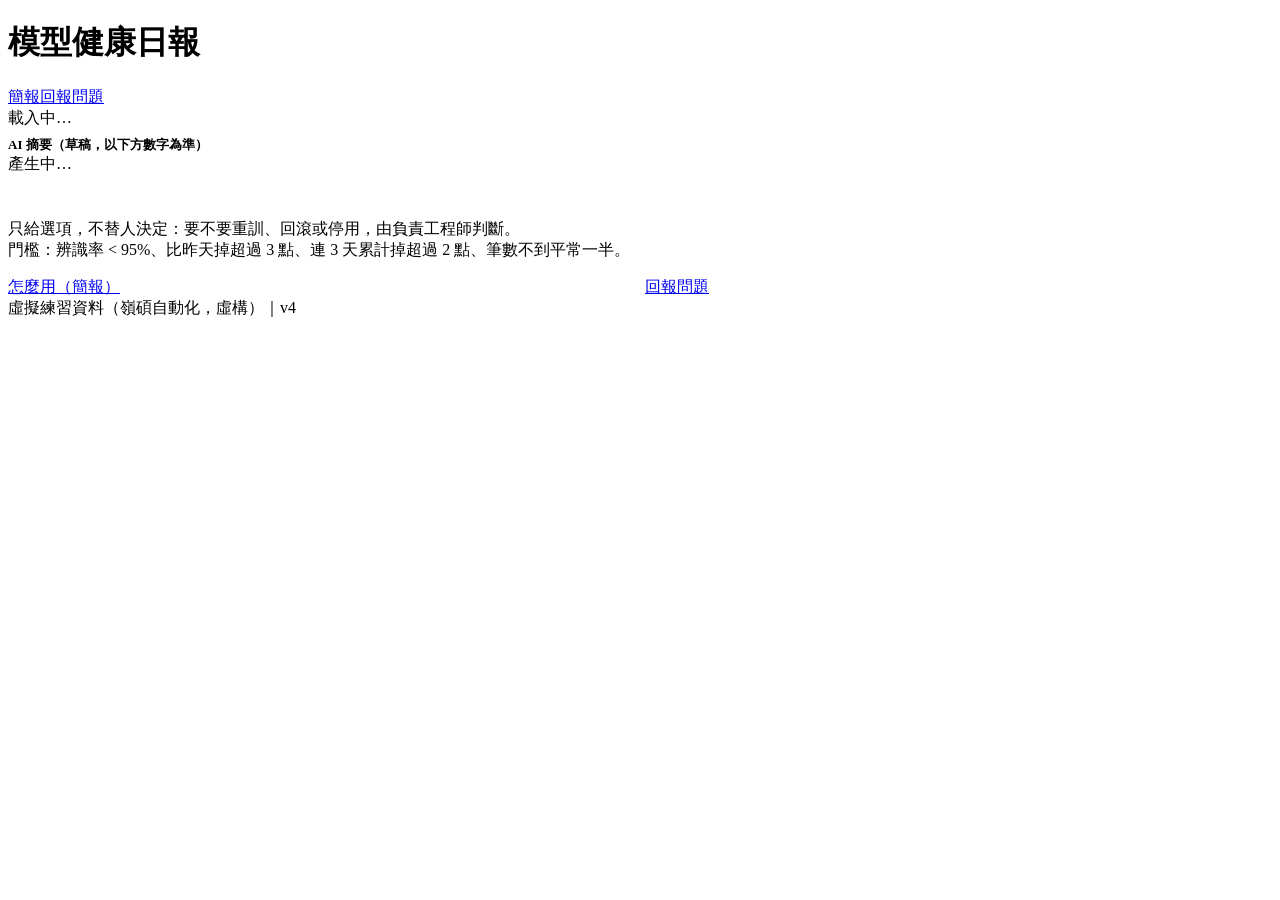
==== public/index.html @ 8ea5e5f7 "LIFF 視窗裡改用 liff.openWindow(external) 開簡報，修好手機下載 LIFF 視窗不吃 openExternalBrowser 參數，從 A 格打開工具後的簡報仍在 LIN" ====
<!DOCTYPE html>
<html lang="zh-Hant-TW">
<head>
<meta charset="UTF-8">
<meta name="viewport" content="width=device-width, initial-scale=1.0">
<title>模型健康日報</title>
<script>
// LIFF 帶路徑（liff.line.me/{id}/demo）時，LINE 會先開首頁並把路徑放在 liff.state；
// 沒載 LIFF SDK，所以自己讀出來跳過去。只允許站內路徑，避免被拿去轉址到外部網站。
(function(){ var s = new URLSearchParams(location.search).get("liff.state");
  if (s && /^\/[A-Za-z0-9_\-\/.?=&%#]*$/.test(s) && s.indexOf("//") !== 0) location.replace(s); })();
</script>
<link rel="stylesheet" href="/style.css">
<script src="/line.js"></script>
<style>
  .hero{font-size:clamp(24px,6vw,34px);font-weight:800;line-height:1.3;margin:6px 0 2px}
  .hero em{font-style:normal;color:var(--red)}
  .ai{border-left:4px solid var(--blue)}
  .ai b{font-size:13px;color:var(--blue)}
  .m{display:grid;grid-template-columns:1fr auto;gap:4px 12px;align-items:center}
  .m h3{margin:0;font-size:18px}
  .rate{font:800 28px/1 ui-monospace,Consolas,monospace;text-align:right}
  .sub{grid-column:1/-1;display:flex;flex-wrap:wrap;gap:6px 14px;font-size:14px;color:var(--mute)}
  .sub b{color:var(--ink)}
  .neg{color:#ff8a80!important}
  svg.spark{grid-column:1/-1;width:100%;height:44px}
  .guess{grid-column:1/-1;font-size:14px;margin-top:4px}
  .opts{grid-column:1/-1;display:flex;flex-wrap:wrap;gap:6px;margin-top:6px}
  .opts span{font-size:13px;border:1px dashed var(--line);border-radius:8px;padding:4px 8px}
  details summary{cursor:pointer;min-height:44px;display:flex;align-items:center;color:var(--mute)}
  .bottom{display:grid;grid-template-columns:1fr 1fr;gap:10px;margin-top:16px}
</style>
</head>
<body>
<div class="top"><h1>模型健康日報</h1><nav><a class="btn" href="/slides" data-external>簡報</a><a class="btn" href="/report.html">回報問題</a></nav></div>
<div class="wrap">
  <div class="meta" id="date">載入中…</div>
  <div class="hero" id="hero"></div>
  <div class="card ai"><b>AI 摘要（草稿，以下方數字為準）</b><div id="ai">產生中…</div></div>
  <div id="need"></div>
  <details id="okBox"><summary id="okSum"></summary><div id="ok"></div></details>
  <div class="card note">只給選項，不替人決定：要不要重訓、回滾或停用，由負責工程師判斷。<br>門檻：辨識率 &lt; 95%、比昨天掉超過 3 點、連 3 天累計掉超過 2 點、筆數不到平常一半。</div>
  <div class="bottom"><a class="btn" href="/slides" data-external>怎麼用（簡報）</a><a class="btn primary" href="/report.html">回報問題</a></div>
</div>
<footer>虛擬練習資料（嶺碩自動化，虛構）｜v4</footer>
<script type="module">
import { evaluate } from "/health.js";
const fmt = (x, d = 1) => (x > 0 ? "+" : "") + x.toFixed(d);
function spark(trend, color) {
  const min = Math.min(...trend, 94), max = Math.max(...trend, 100), w = 300, h = 44;
  const pts = trend.map((v, i) => `${(i / (trend.length - 1)) * (w - 8) + 4},${h - 4 - ((v - min) / (max - min)) * (h - 8)}`).join(" ");
  const y95 = h - 4 - ((95 - min) / (max - min)) * (h - 8);
  return `<svg class="spark" viewBox="0 0 ${w} ${h}" preserveAspectRatio="none" aria-hidden="true">
    <line x1="0" x2="${w}" y1="${y95}" y2="${y95}" stroke="#d4372c" stroke-dasharray="4 4" opacity=".5"/>
    <polyline points="${pts}" fill="none" stroke="${color}" stroke-width="2.5"/></svg>`;
}
function card(r) {
  const c = r.statuses[0].color;
  return `<div class="card m" style="border-left:4px solid ${c}">
    <h3>${r.name}</h3><div class="rate" style="color:${c}">${r.rate}%</div>
    <div class="sub">${r.statuses.map(s => `<span class="pill" style="background:${s.color}">${s.label}</span>`).join("")}
      <span>${r.line}</span><span>比昨天 <b class="${r.vsYesterday < 0 ? "neg" : ""}">${fmt(r.vsYesterday)}</b></span>
      <span>比 7 天平均 <b class="${r.vsAvg < 0 ? "neg" : ""}">${fmt(r.vsAvg)}</b></span>
      <span>筆數 <b class="${r.nRatio < 0.5 ? "neg" : ""}">${r.n.toLocaleString()}</b>（平常的 ${Math.round(r.nRatio * 100)}%）</span></div>
    ${spark(r.trend, c)}
    ${r.advice.guess ? `<div class="guess">${r.advice.guess}</div><div class="opts">${r.advice.options.map(o => `<span>${o}</span>`).join("")}</div>` : ""}
  </div>`;
}
const data = await (await fetch("/data.json")).json();
const rows = evaluate(data), need = rows.filter(r => r.needsHuman), ok = rows.filter(r => !r.needsHuman);
document.getElementById("date").textContent = `資料日 ${rows[0].date}｜共 ${rows.length} 支模型`;
document.getElementById("hero").innerHTML = need.length ? `<em>${need.length} 支</em>要人看，${ok.length} 支正常` : "全部正常";
document.getElementById("need").innerHTML = need.map(card).join("");
document.getElementById("okSum").textContent = `正常的 ${ok.length} 支（點開看）`;
document.getElementById("ok").innerHTML = ok.map(card).join("");
fetch("/api/summary").then(r => r.json()).then(j => {
  document.getElementById("ai").textContent = j.text + (j.source === "ai" ? "" : "（AI 暫時無法使用，這是規則產生的文字）");
}).catch(() => { document.getElementById("ai").textContent = "AI 摘要暫時無法使用，請以下方數字為準。"; });
</script>
</body>
</html>
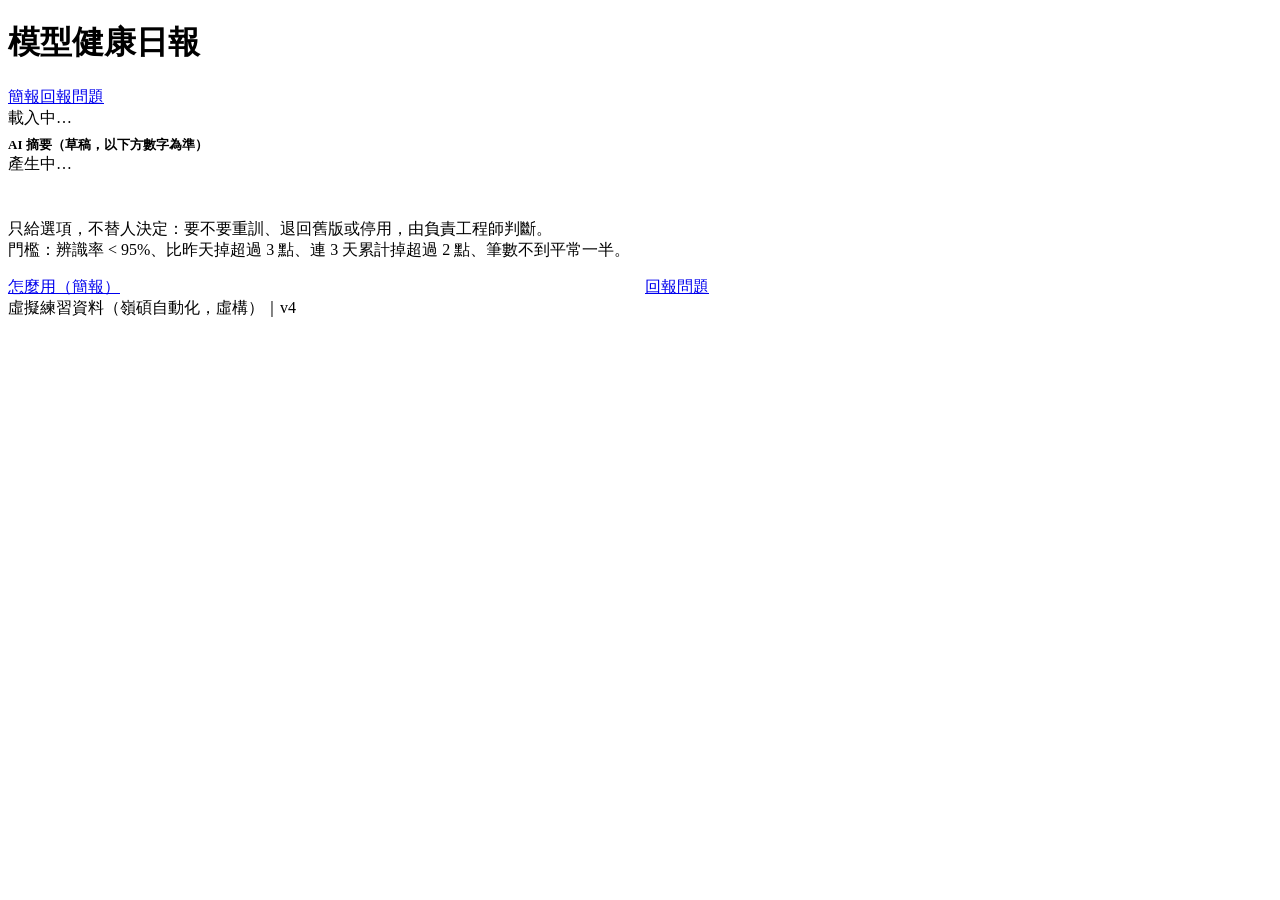
==== commit f1fbee27: "旁白優先使用台灣中文語音；「回滾」改為台灣用語「退回舊版」 Co-Authored-By: Claude Opus 5.5 <noreply@anthropic.com> Claude-Session" ====
--- a/public/index.html
+++ b/public/index.html
@@ -11,7 +11,6 @@
   if (s && /^\/[A-Za-z0-9_\-\/.?=&%#]*$/.test(s) && s.indexOf("//") !== 0) location.replace(s); })();
 </script>
 <link rel="stylesheet" href="/style.css">
-<script src="/line.js"></script>
 <style>
   .hero{font-size:clamp(24px,6vw,34px);font-weight:800;line-height:1.3;margin:6px 0 2px}
   .hero em{font-style:normal;color:var(--red)}
@@ -32,15 +31,15 @@
 </style>
 </head>
 <body>
-<div class="top"><h1>模型健康日報</h1><nav><a class="btn" href="/slides" data-external>簡報</a><a class="btn" href="/report.html">回報問題</a></nav></div>
+<div class="top"><h1>模型健康日報</h1><nav><a class="btn" href="/slides?openExternalBrowser=1">簡報</a><a class="btn" href="/report.html">回報問題</a></nav></div>
 <div class="wrap">
   <div class="meta" id="date">載入中…</div>
   <div class="hero" id="hero"></div>
   <div class="card ai"><b>AI 摘要（草稿，以下方數字為準）</b><div id="ai">產生中…</div></div>
   <div id="need"></div>
   <details id="okBox"><summary id="okSum"></summary><div id="ok"></div></details>
-  <div class="card note">只給選項，不替人決定：要不要重訓、回滾或停用，由負責工程師判斷。<br>門檻：辨識率 &lt; 95%、比昨天掉超過 3 點、連 3 天累計掉超過 2 點、筆數不到平常一半。</div>
-  <div class="bottom"><a class="btn" href="/slides" data-external>怎麼用（簡報）</a><a class="btn primary" href="/report.html">回報問題</a></div>
+  <div class="card note">只給選項，不替人決定：要不要重訓、退回舊版或停用，由負責工程師判斷。<br>門檻：辨識率 &lt; 95%、比昨天掉超過 3 點、連 3 天累計掉超過 2 點、筆數不到平常一半。</div>
+  <div class="bottom"><a class="btn" href="/slides?openExternalBrowser=1">怎麼用（簡報）</a><a class="btn primary" href="/report.html">回報問題</a></div>
 </div>
 <footer>虛擬練習資料（嶺碩自動化，虛構）｜v4</footer>
 <script type="module">
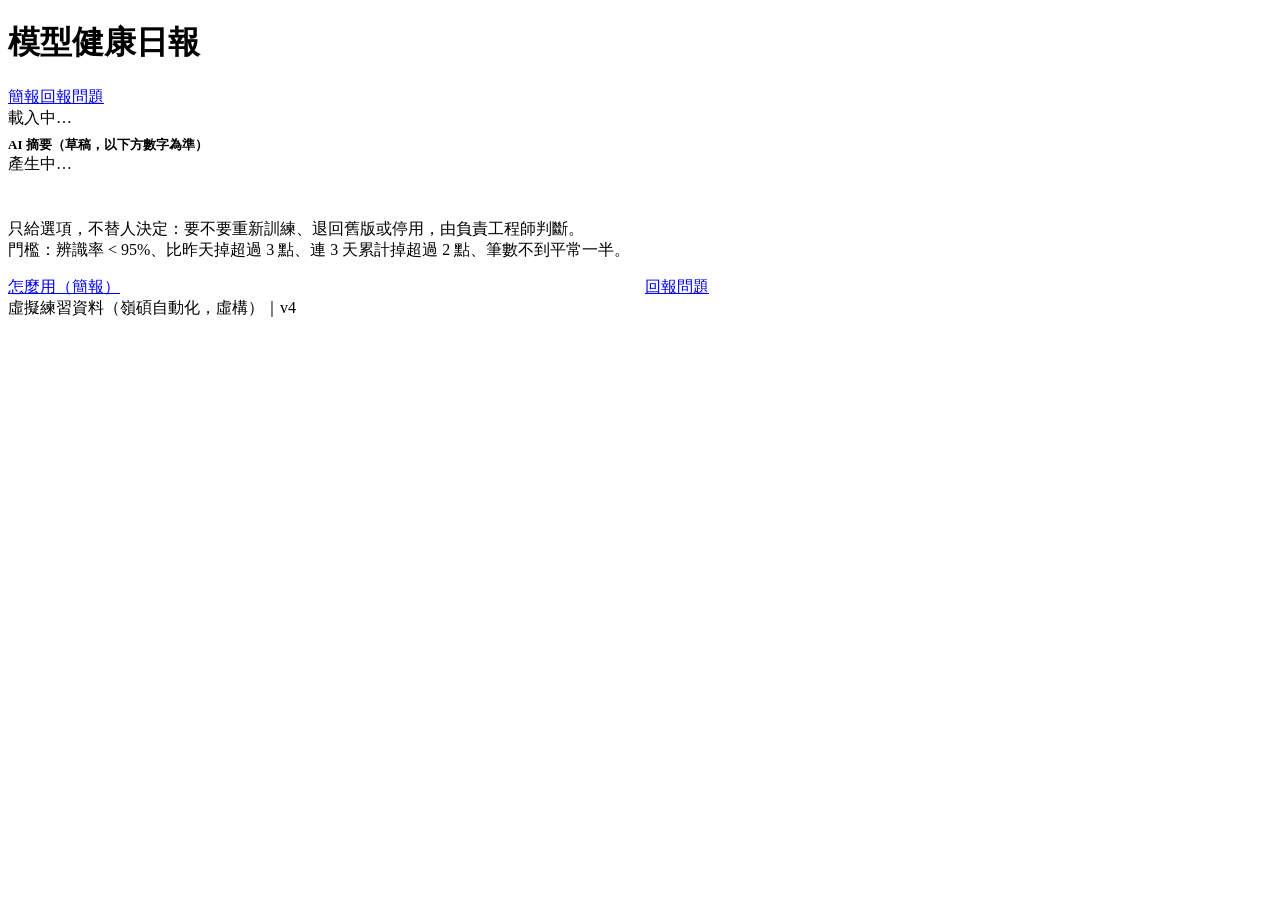
==== commit a1b53202: "用語改成台灣慣用：重訓→重新訓練、跳轉→轉址 Co-Authored-By: Claude Opus 5.5 <noreply@anthropic.com> Claude-Session: https" ====
--- a/public/index.html
+++ b/public/index.html
@@ -31,15 +31,15 @@
 </style>
 </head>
 <body>
-<div class="top"><h1>模型健康日報</h1><nav><a class="btn" href="/slides?openExternalBrowser=1">簡報</a><a class="btn" href="/report.html">回報問題</a></nav></div>
+<div class="top"><h1>模型健康日報</h1><nav><a class="btn" href="/slides">簡報</a><a class="btn" href="/report.html">回報問題</a></nav></div>
 <div class="wrap">
   <div class="meta" id="date">載入中…</div>
   <div class="hero" id="hero"></div>
   <div class="card ai"><b>AI 摘要（草稿，以下方數字為準）</b><div id="ai">產生中…</div></div>
   <div id="need"></div>
   <details id="okBox"><summary id="okSum"></summary><div id="ok"></div></details>
-  <div class="card note">只給選項，不替人決定：要不要重訓、退回舊版或停用，由負責工程師判斷。<br>門檻：辨識率 &lt; 95%、比昨天掉超過 3 點、連 3 天累計掉超過 2 點、筆數不到平常一半。</div>
-  <div class="bottom"><a class="btn" href="/slides?openExternalBrowser=1">怎麼用（簡報）</a><a class="btn primary" href="/report.html">回報問題</a></div>
+  <div class="card note">只給選項，不替人決定：要不要重新訓練、退回舊版或停用，由負責工程師判斷。<br>門檻：辨識率 &lt; 95%、比昨天掉超過 3 點、連 3 天累計掉超過 2 點、筆數不到平常一半。</div>
+  <div class="bottom"><a class="btn" href="/slides">怎麼用（簡報）</a><a class="btn primary" href="/report.html">回報問題</a></div>
 </div>
 <footer>虛擬練習資料（嶺碩自動化，虛構）｜v4</footer>
 <script type="module">
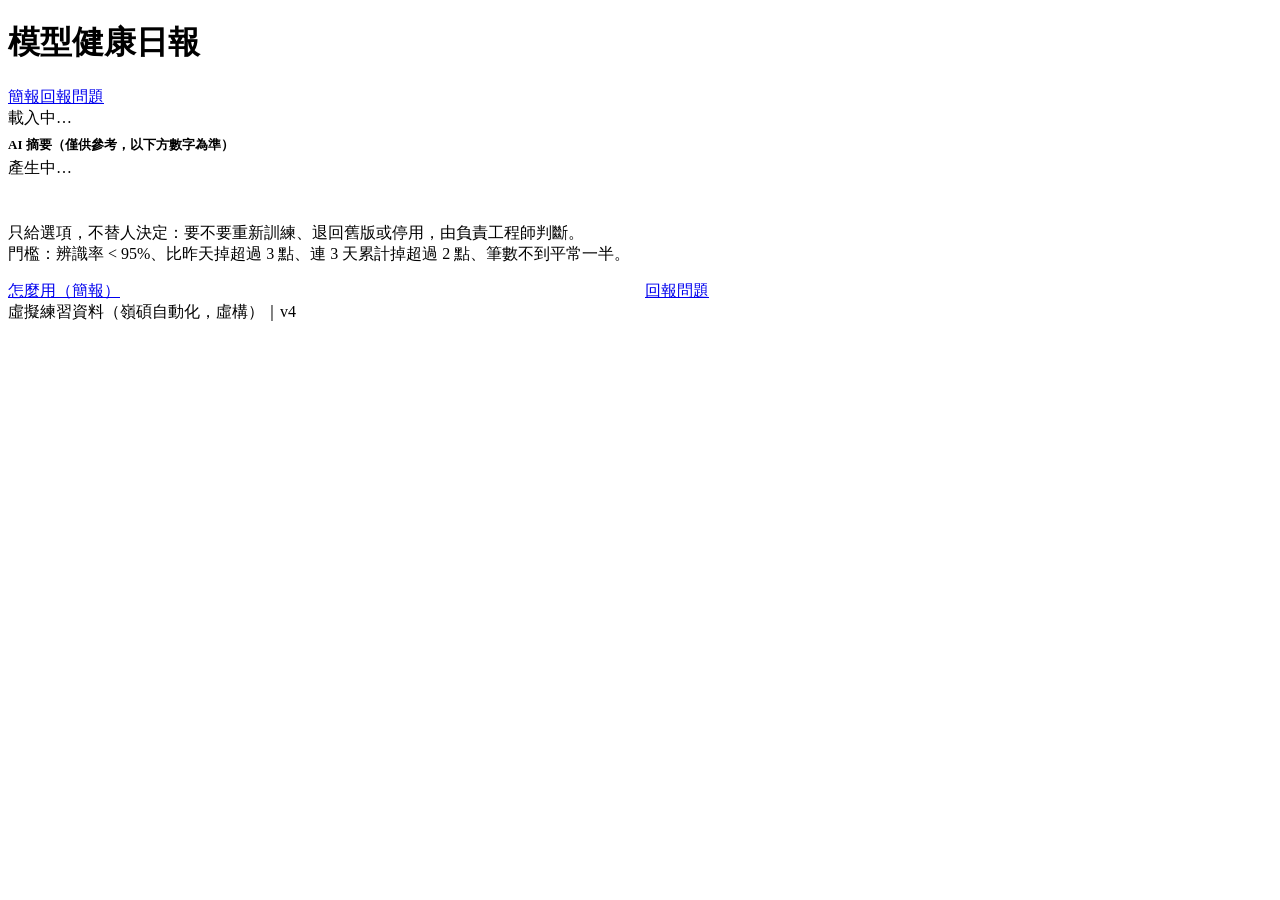
==== commit 98a4f463: "AI 摘要：保留換行、拿掉開場白；「草稿」改為「僅供參考」（看板、簡報、PDF、Demo 旁白） Co-Authored-By: Claude Opus 5.5 <noreply@anthropic." ====
--- a/public/index.html
+++ b/public/index.html
@@ -16,6 +16,7 @@
   .hero em{font-style:normal;color:var(--red)}
   .ai{border-left:4px solid var(--blue)}
   .ai b{font-size:13px;color:var(--blue)}
+  #ai{white-space:pre-line;margin-top:4px}
   .m{display:grid;grid-template-columns:1fr auto;gap:4px 12px;align-items:center}
   .m h3{margin:0;font-size:18px}
   .rate{font:800 28px/1 ui-monospace,Consolas,monospace;text-align:right}
@@ -35,7 +36,7 @@
 <div class="wrap">
   <div class="meta" id="date">載入中…</div>
   <div class="hero" id="hero"></div>
-  <div class="card ai"><b>AI 摘要（草稿，以下方數字為準）</b><div id="ai">產生中…</div></div>
+  <div class="card ai"><b>AI 摘要（僅供參考，以下方數字為準）</b><div id="ai">產生中…</div></div>
   <div id="need"></div>
   <details id="okBox"><summary id="okSum"></summary><div id="ok"></div></details>
   <div class="card note">只給選項，不替人決定：要不要重新訓練、退回舊版或停用，由負責工程師判斷。<br>門檻：辨識率 &lt; 95%、比昨天掉超過 3 點、連 3 天累計掉超過 2 點、筆數不到平常一半。</div>
@@ -73,7 +74,9 @@
 document.getElementById("okSum").textContent = `正常的 ${ok.length} 支（點開看）`;
 document.getElementById("ok").innerHTML = ok.map(card).join("");
 fetch("/api/summary").then(r => r.json()).then(j => {
-  document.getElementById("ai").textContent = j.text + (j.source === "ai" ? "" : "（AI 暫時無法使用，這是規則產生的文字）");
+  // 保留 AI 的換行（1. 2. 各一行），拿掉「以下是……摘要：」這類開場白
+  const t = String(j.text || "").replace(/^\s*以下是[^\n]*[：:]\s*/, "").replace(/\n{2,}/g, "\n").trim();
+  document.getElementById("ai").textContent = t + (j.source === "ai" ? "" : "（AI 暫時無法使用，這是規則產生的文字）");
 }).catch(() => { document.getElementById("ai").textContent = "AI 摘要暫時無法使用，請以下方數字為準。"; });
 </script>
 </body>
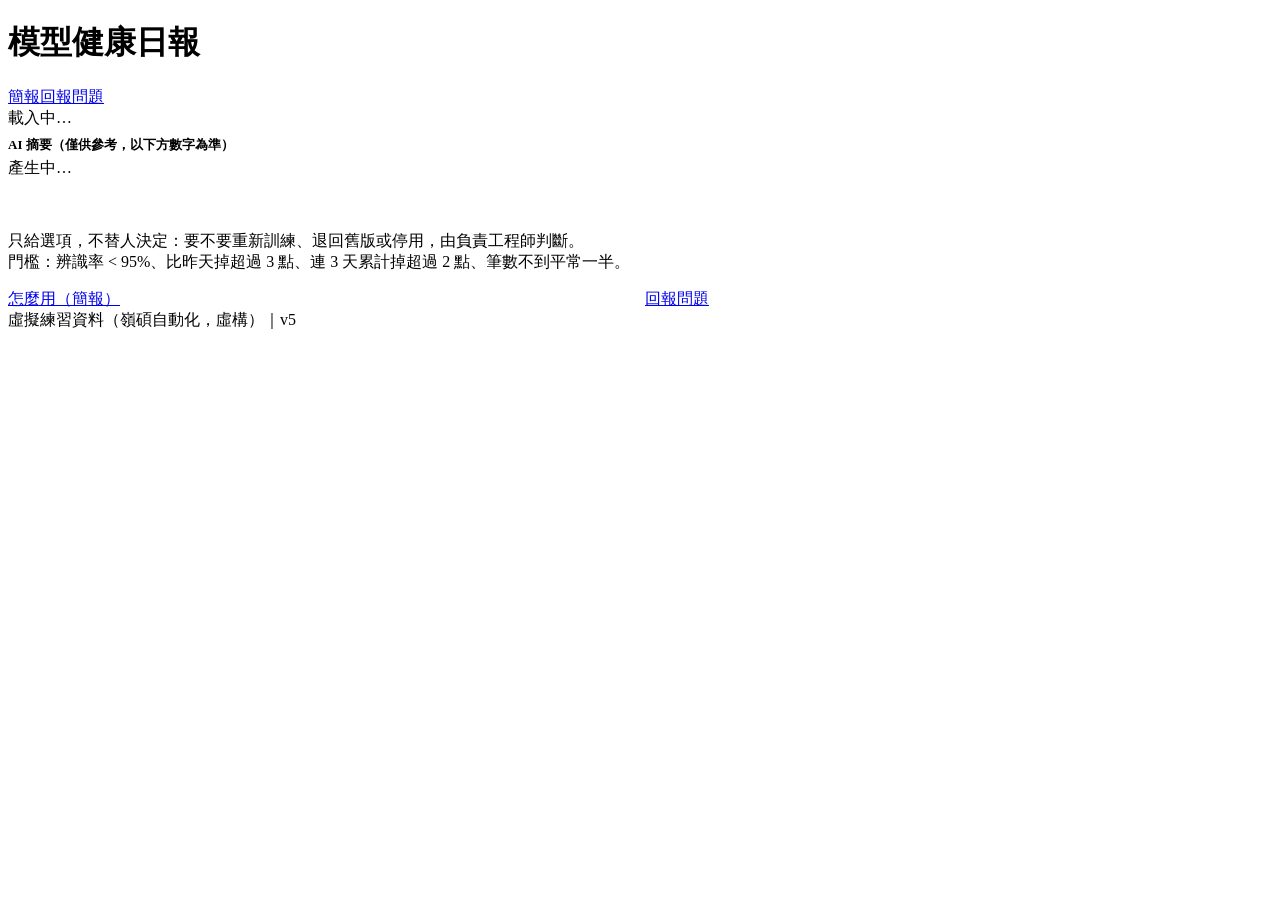
==== commit 70e3ad34: "AI 摘要固定格式（每支一行「・」、整理開場白與沒寫完的句子、上限放寬到 300）；看板顯示產生摘要的模型與時間 Co-Authored-By: Claude Opus 5.5 <noreply@an" ====
--- a/public/index.html
+++ b/public/index.html
@@ -17,6 +17,7 @@
   .ai{border-left:4px solid var(--blue)}
   .ai b{font-size:13px;color:var(--blue)}
   #ai{white-space:pre-line;margin-top:4px}
+  #aimodel{margin-top:8px;font-size:12px}
   .m{display:grid;grid-template-columns:1fr auto;gap:4px 12px;align-items:center}
   .m h3{margin:0;font-size:18px}
   .rate{font:800 28px/1 ui-monospace,Consolas,monospace;text-align:right}
@@ -36,13 +37,13 @@
 <div class="wrap">
   <div class="meta" id="date">載入中…</div>
   <div class="hero" id="hero"></div>
-  <div class="card ai"><b>AI 摘要（僅供參考，以下方數字為準）</b><div id="ai">產生中…</div></div>
+  <div class="card ai"><b>AI 摘要（僅供參考，以下方數字為準）</b><div id="ai">產生中…</div><div class="meta" id="aimodel"></div></div>
   <div id="need"></div>
   <details id="okBox"><summary id="okSum"></summary><div id="ok"></div></details>
   <div class="card note">只給選項，不替人決定：要不要重新訓練、退回舊版或停用，由負責工程師判斷。<br>門檻：辨識率 &lt; 95%、比昨天掉超過 3 點、連 3 天累計掉超過 2 點、筆數不到平常一半。</div>
   <div class="bottom"><a class="btn" href="/slides">怎麼用（簡報）</a><a class="btn primary" href="/report.html">回報問題</a></div>
 </div>
-<footer>虛擬練習資料（嶺碩自動化，虛構）｜v4</footer>
+<footer>虛擬練習資料（嶺碩自動化，虛構）｜v5</footer>
 <script type="module">
 import { evaluate } from "/health.js";
 const fmt = (x, d = 1) => (x > 0 ? "+" : "") + x.toFixed(d);
@@ -73,10 +74,21 @@
 document.getElementById("need").innerHTML = need.map(card).join("");
 document.getElementById("okSum").textContent = `正常的 ${ok.length} 支（點開看）`;
 document.getElementById("ok").innerHTML = ok.map(card).join("");
+// 顯示這段摘要是哪個模型寫的（Workers AI 依序試，前一個失敗才換下一個）
+const MODEL_NAME = {
+  "@cf/meta/llama-3.1-8b-instruct": "Llama 3.1 8B（Meta）",
+  "@cf/meta/llama-3.2-3b-instruct": "Llama 3.2 3B（Meta）",
+  "@cf/google/gemma-3-12b-it": "Gemma 3 12B（Google）",
+  "@cf/mistral/mistral-7b-instruct-v0.1": "Mistral 7B（Mistral AI）",
+};
+const twTime = iso => { try { return new Date(iso).toLocaleString("zh-TW", { timeZone: "Asia/Taipei", month: "numeric", day: "numeric", hour: "2-digit", minute: "2-digit", hour12: false }); } catch (e) { return ""; } };
 fetch("/api/summary").then(r => r.json()).then(j => {
-  // 保留 AI 的換行（1. 2. 各一行），拿掉「以下是……摘要：」這類開場白
+  // Worker 已整理成「・」一行一支；這裡再保險拿掉開場白、合併多餘空行
   const t = String(j.text || "").replace(/^\s*以下是[^\n]*[：:]\s*/, "").replace(/\n{2,}/g, "\n").trim();
-  document.getElementById("ai").textContent = t + (j.source === "ai" ? "" : "（AI 暫時無法使用，這是規則產生的文字）");
+  document.getElementById("ai").textContent = t;
+  document.getElementById("aimodel").textContent = j.source === "ai"
+    ? `模型：Cloudflare Workers AI・${MODEL_NAME[j.model] || j.model}${j.at ? `｜產生於 ${twTime(j.at)}` : ""}`
+    : "AI 暫時無法使用，這段是程式規則產生的文字";
 }).catch(() => { document.getElementById("ai").textContent = "AI 摘要暫時無法使用，請以下方數字為準。"; });
 </script>
 </body>
